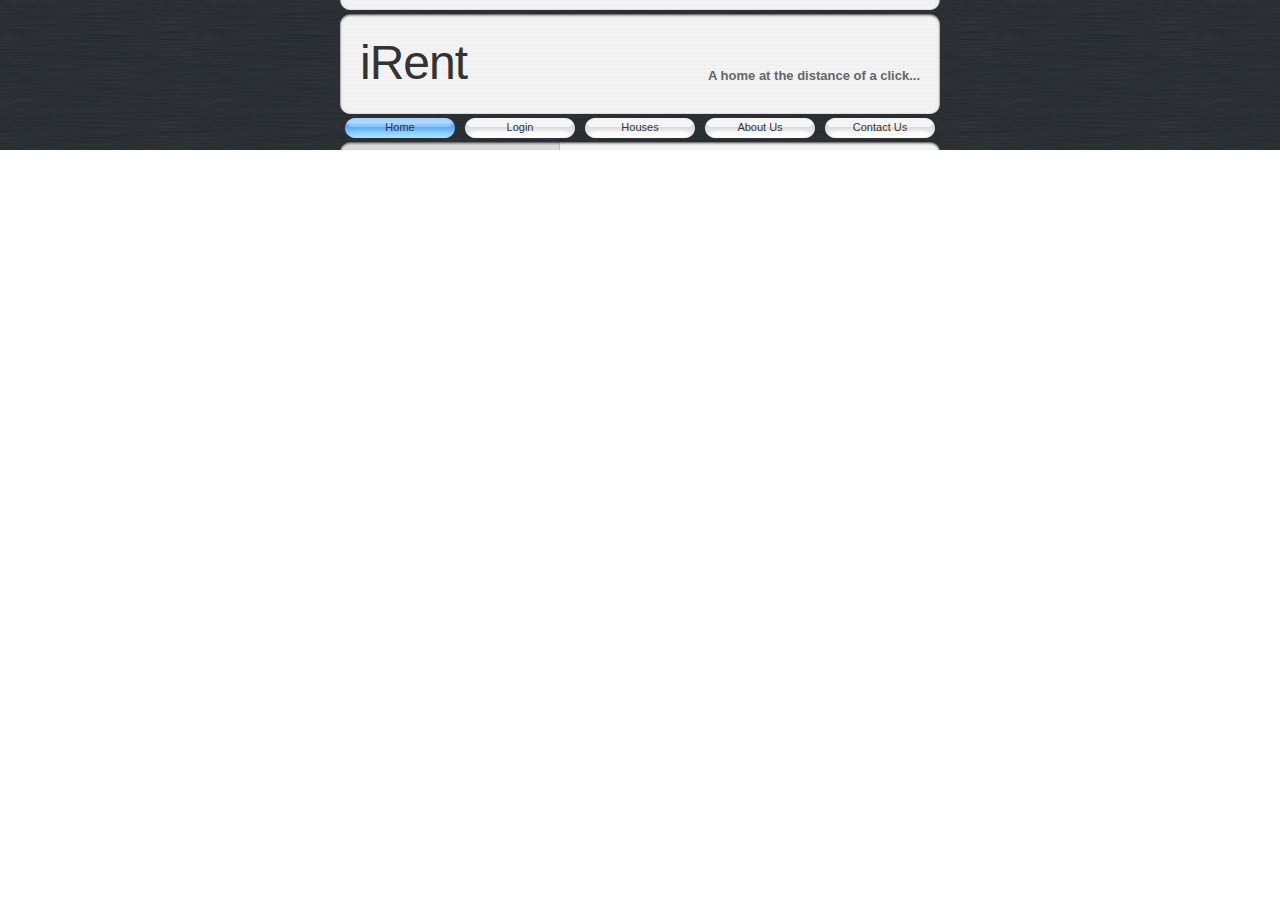
==== trunk/iRent/WebRoot/site/index.html @ e6ca9017 "" ====
<html>
<head>
<title>iRent - A home at the distance of a click...</title>
<meta http-equiv="Content-Type" content="text/html; charset=iso-8859-1">
</head>      
<frameset rows="150,*" frameborder="NO" border="0" framespacing="0" cols="*">
 	<frame name="top" scrolling="NO" noresize src="frame_top.html" marginwidth="0" marginheight="0" >
    <frame name="main" src="index.jsp" marginwidth="0" marginheight="0">    
</frameset>                            
<noframes> 
<body bgcolor="#FFFFFF" text="#000000">
</body>     
</noframes>
</html>
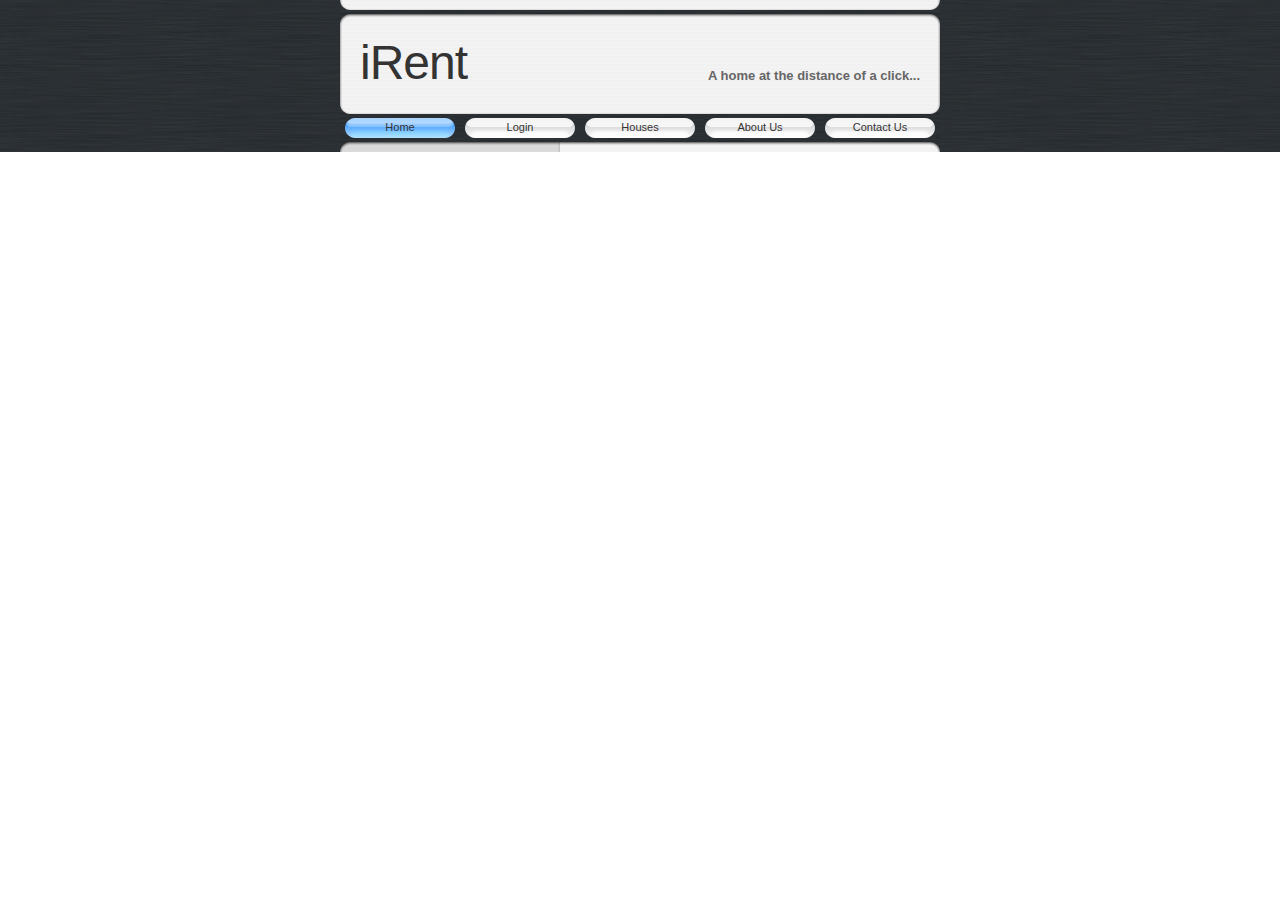
==== commit 463fde92: "" ====
--- a/trunk/iRent/WebRoot/site/index.html
+++ b/trunk/iRent/WebRoot/site/index.html
@@ -3,9 +3,9 @@
 <title>iRent - A home at the distance of a click...</title>
 <meta http-equiv="Content-Type" content="text/html; charset=iso-8859-1">
 </head>      
-<frameset rows="150,*" frameborder="NO" border="0" framespacing="0" cols="*">
+<frameset rows="152,*" frameborder="NO" border="0" framespacing="0" cols="*">
  	<frame name="top" scrolling="NO" noresize src="frame_top.html" marginwidth="0" marginheight="0" >
-    <frame name="main" src="index.jsp" marginwidth="0" marginheight="0">    
+    <frame name="main" src="main.jsp" marginwidth="0" marginheight="0">    
 </frameset>                            
 <noframes> 
 <body bgcolor="#FFFFFF" text="#000000">
